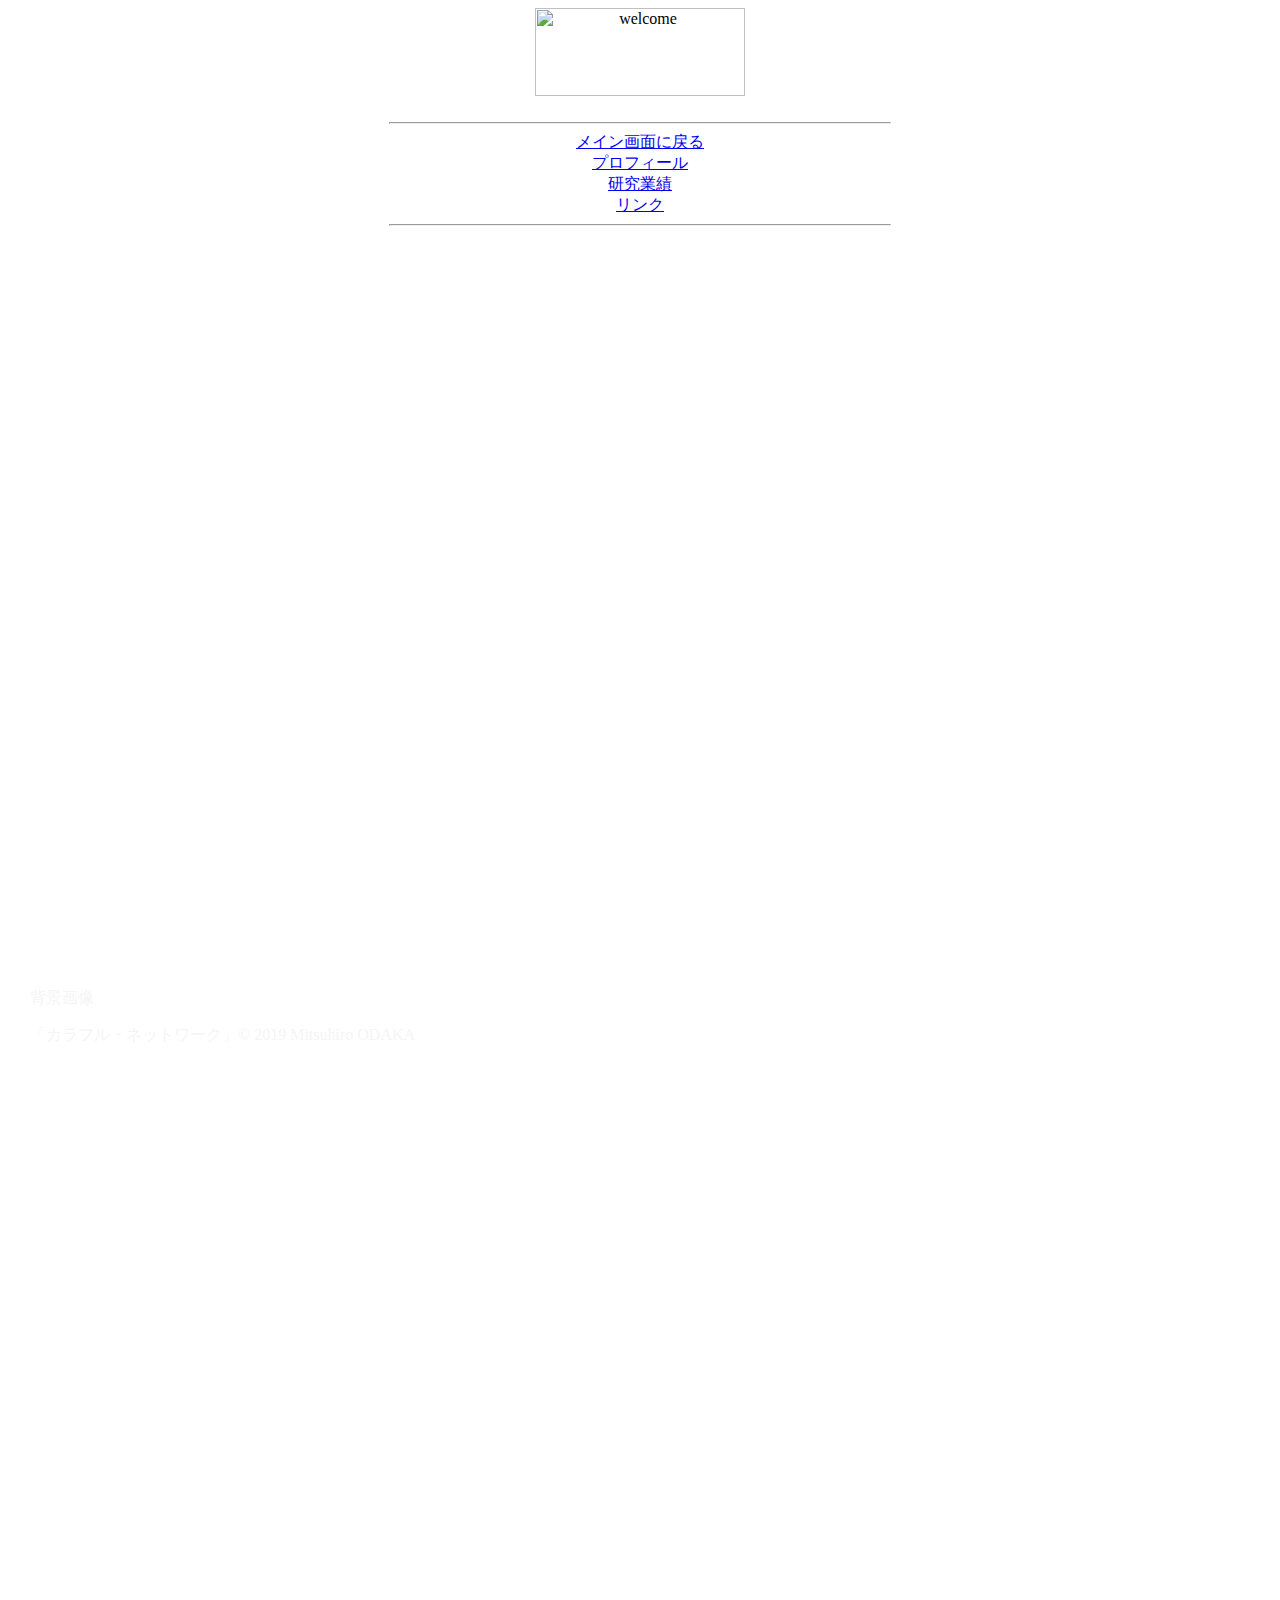
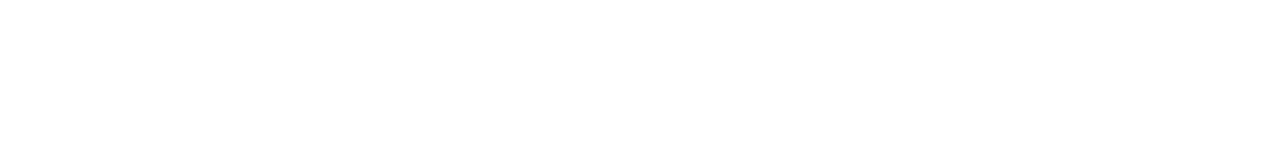
==== about.html @ 4d0340be "Update about.html" ====
<html>
<head>
<title>プロフィール</title>
</head>
<body background="Mitsuhiro-ODAKA.github.io/image3.gif"; leftmargin="30">
<div align="center">
<img src="Mitsuhiro-ODAKA.github.io/welcome.gif"
width="210" height="88" alt="welcome">
<br><br>
<hr width="500">
<a href="index.html">メイン画面に戻る</a><br>
<a href="about.html">プロフィール</a><br>
<a href="top.html">研究業績</a><br>
<a href="link.html">リンク</a><br>
<hr width="500">
</div>

  <div class = "blocka">
  <font color="white">
  <font size="5"><b>略歴</b></font><br><br>
  2004年　神戸市立桂木小学校<br>
  2007年　六甲中学校<br>
  2010年　六甲高等学校<br>
  2019年　長崎大学医学部医学科 学士（医学）<br><br><br>
  <font size ="5"><b>学術系資格一覧</b></font><br><br>
  <b>[IT系]</b><br><br>
    統計検定2級<br>
    CGエンジニア<br>
    画像処理エンジニア<br>
    Pythonエンジニア<br>
    MOS<br><br>
  <b>[語学系]</b><br><br>
    IELTS 6.5<br>
    フランス語検定3級<br><br>
  <b>[MOOCs]</b><br><br>
    問題解決の数理（米テキサス大学オースティン校）<br>
    クリティカルシンキング（豪クイーンズランド大学）<br>
    複雑系概論（米サンタフェ研究所）<br><br><br><br><br><br><br><br><br><br><br>
    <font color="whitesmoke">背景画像</font><br>
    <font color="whitesmoke"><p>「カラフル・ネットワーク」© 2019 Mitsuhiro ODAKA</p></font>
    </font>
    <br>
    <br>
    <br>
    <br>
    <br>
    <br>
    <br>
    <br>
    <br>
    <br><br><br><br><br><br><br><br><br><br><br><br><br>
    <br><br><br><br><br><br><br><br><br><br><br><br><br><br>
    <br>
    <br>
    
  </div>
  
  <div class="blockc">
   <br>
  </div>
  
  <div class = "blockb">
  <font color = "white">
  <br>
  <font size="5"><b>資格詳細</b></font><br><br>
  CGエンジニア（エキスパート）、画像処理エンジニア（ベーシック）<br>
  発行機関　公益財団法人画像情報教育振興協会 <br> 
  発行日: 2018年8月有効期限なし <br>
  認定番号: 1812300040, 1813400101<br>
  <br>
  統計検定2級<br>
  発行機関 一般社団法人日本統計学会;一般財団法人統計質保証推進協会 <br>
  発行日: 2017年12月有効期限なし <br>
  認定番号: z7ub-ttss-mu32<br>
  <br>
  Python 3 エンジニア認定基礎資格 https://cbt.odyssey-com.co.jp/verify.html<br>
  発行機関 一般社団法人Pythonエンジニア育成推進協会 <br> 
  発行日: 2017年11月有効期限なし <br>  
  認定番号: 6asg-bw7p-hp34<br>
  <br>
  edX Verified Certificate for Effective Thinking Through Mathematics<br>
  発行機関 edX <br>
  発行日: 2016年12月有効期限なし <br>
  認定番号: https://courses.edx.org/certificates/2b1945004d724cdb9b48c6162ba10ae1 <br>
  <br>
  Introduction to Complexity <br>
  https://www.complexityexplorer.org/courses/59-introduction-to-complexity-fall-2016/certificates/15073281<br>
  発行機関 Santa Fe Institute <br>
  発行日: 2016年11月有効期限なし <br>
  認定番号: 15073281<br>
  <br>
  edX Verified Certificate for Philosophy and Critical Thinking<br>
  発行機関 edX <br>
  発行日: 2016年11月有効期限なし <br>
  認定番号: https://courses.edx.org/certificates/3bc214bda214461d8ce62ba3d8d66914 <br>
  <br>
  IELTS Overall 6.5<br>
  発行機関　ブリティッシュ・カウンシル（英国文化振興会）、IDP Education<br>
  発行日：　2016年5月有効期限切れ<br>
  <br>
  フランス語検定3級<br>
  発行機関 公益財団法人フランス語教育振興協会（APEF） <br>
  発行日: 2013年7月有効期限なし <br>
  認定番号: Numero de candidat : 421001-00300001<br>
  <br>
  Microsoft Office Specialist (MOS) Excel, Access, PowerPoint<br>
  発行機関 Microsoft<br> 
  発行日: 2012年7月有効期限なし<br><br><br><br><br><br><br><br><br><br>
  </font>
  </div>

<style type="text/css">
div.blocka {
   float: left;  /* 左端に配置 */
   width: 50%;
}
div.blockc {
   float: right;  /* 右端に配置 */
   width: 10px;
}
</style>

</div>
</body>
</html>
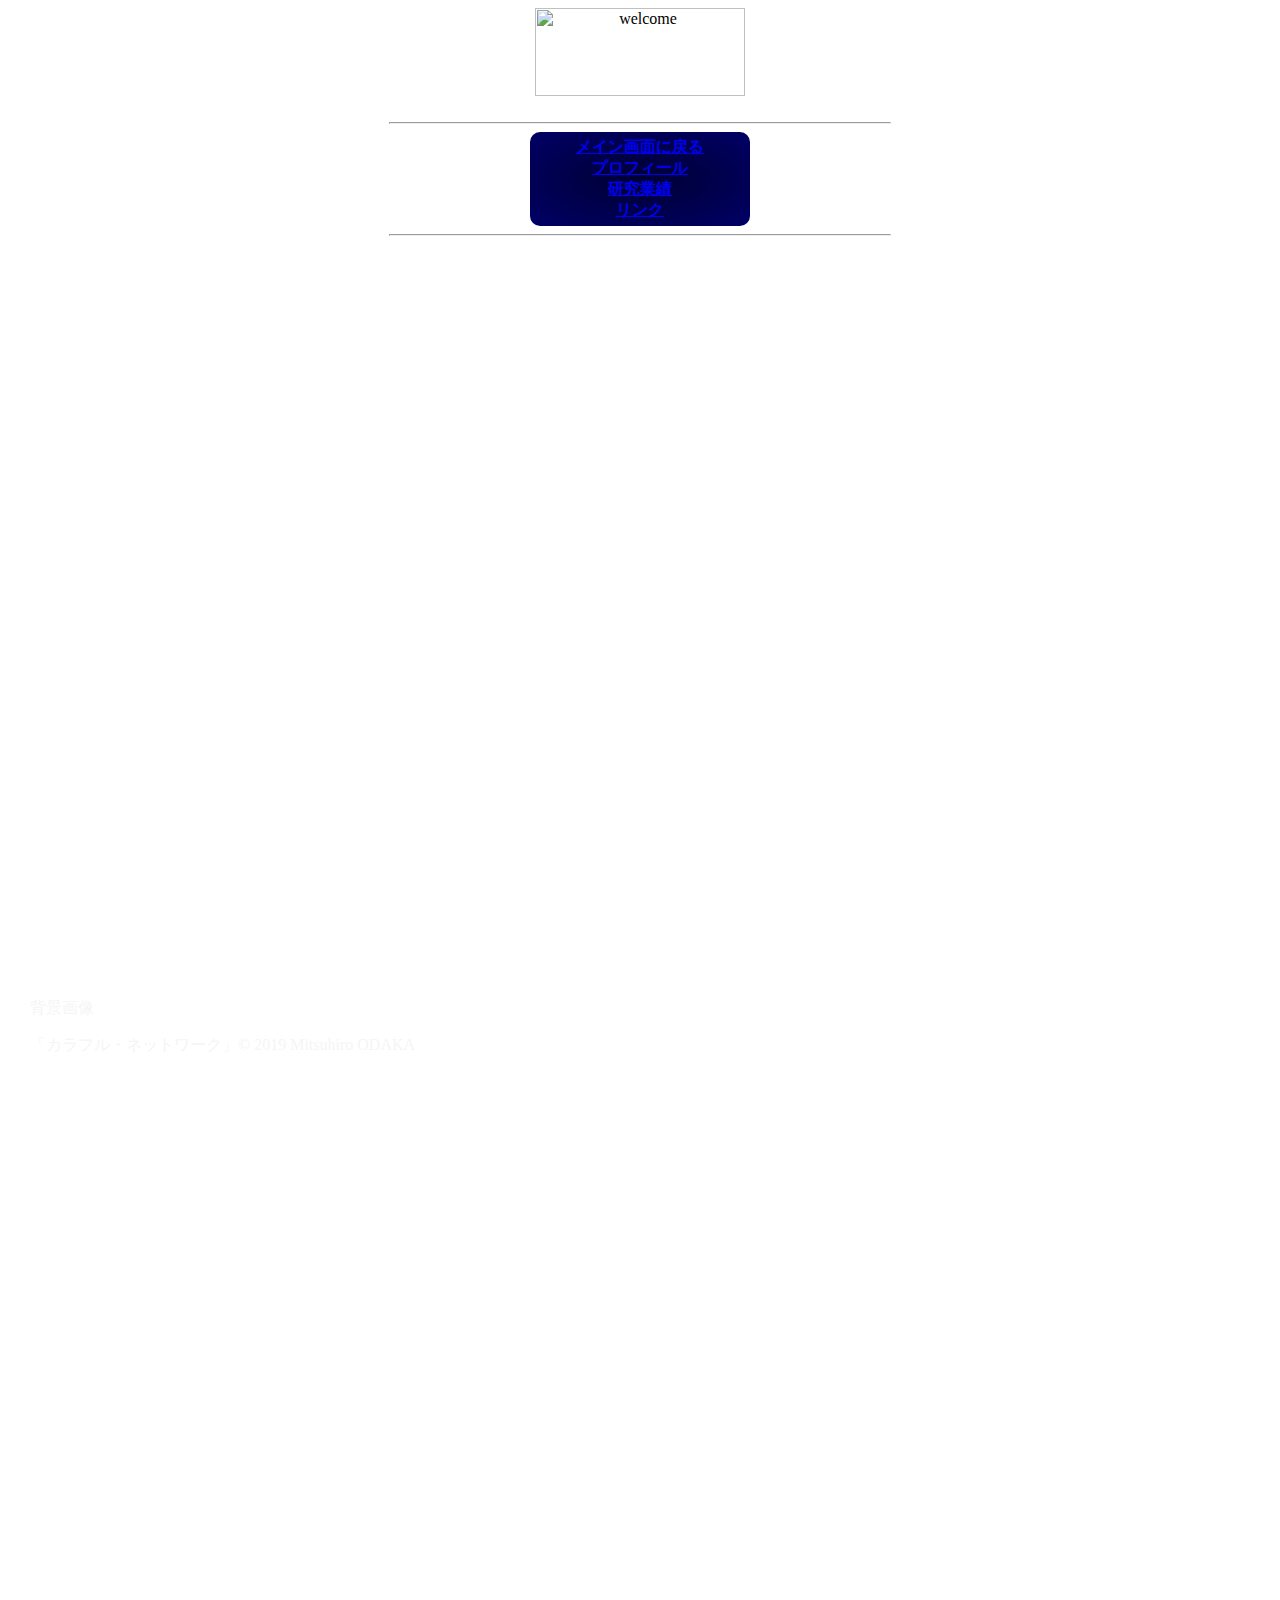
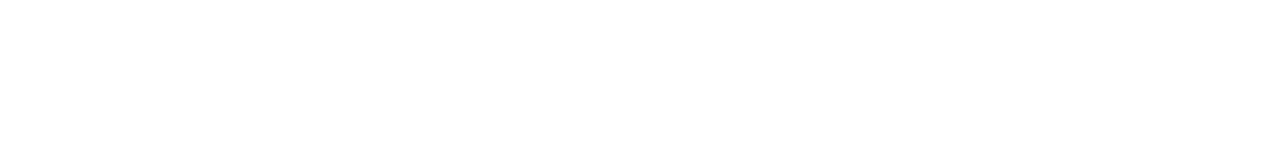
==== commit 367cec73: "Update about.html" ====
--- a/about.html
+++ b/about.html
@@ -8,10 +8,17 @@
 width="210" height="88" alt="welcome">
 <br><br>
 <hr width="500">
+<div style="padding:5px 10px;font-weight:bold;background: radial-gradient(#000033, #000066); width:200px; color: #fff; border-radius: 10px; -webkit-border-radius: 10px; -moz-border-radius: 10px;"> 
+
 <a href="index.html">メイン画面に戻る</a><br>
+
 <a href="about.html">プロフィール</a><br>
+
 <a href="top.html">研究業績</a><br>
+
 <a href="link.html">リンク</a><br>
+
+</div>
 <hr width="500">
 </div>
 
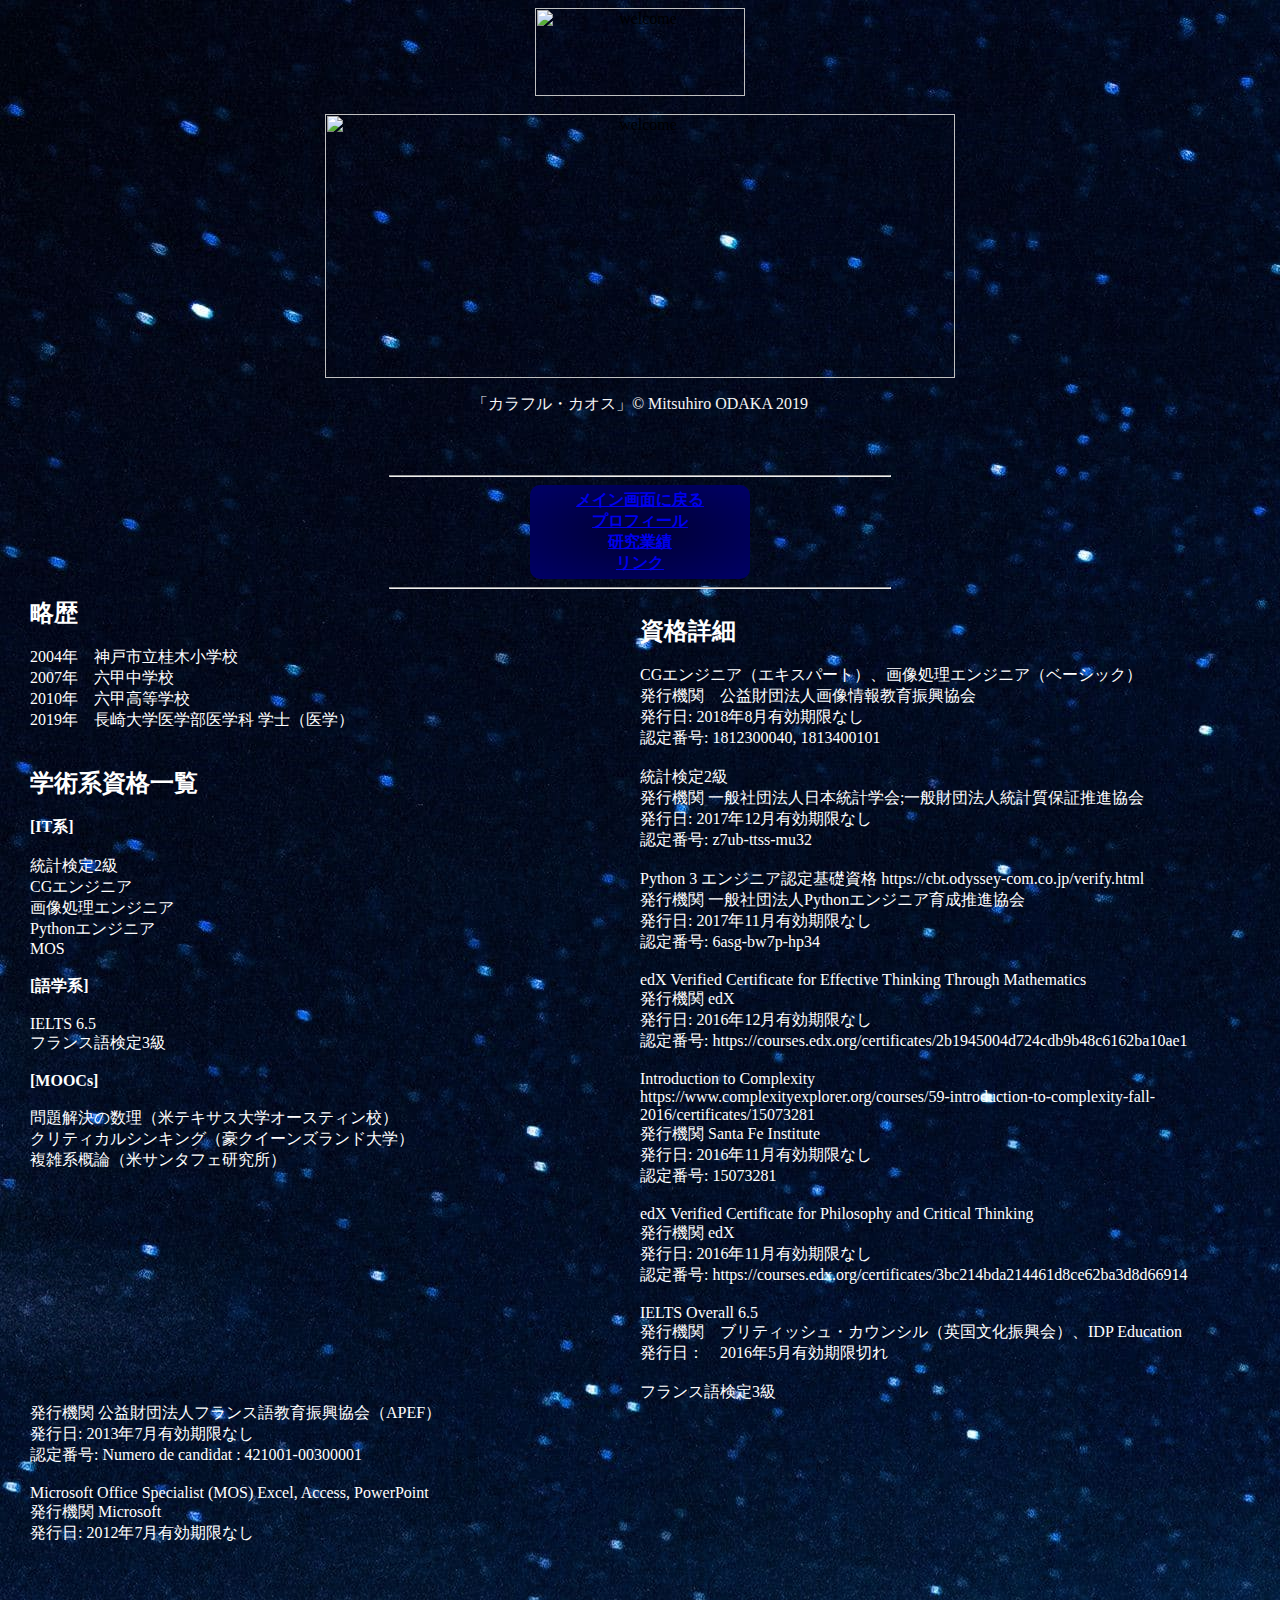
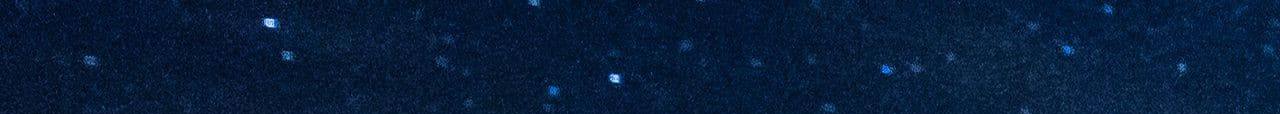
==== commit f28c25c5: "Update about.html" ====
--- a/about.html
+++ b/about.html
@@ -2,10 +2,14 @@
 <head>
 <title>プロフィール</title>
 </head>
-<body background="Mitsuhiro-ODAKA.github.io/image3.gif"; leftmargin="30">
+<body background="kaboompics_A20trees20under20the20starry20sky.jpg"; leftmargin="30">
 <div align="center">
 <img src="Mitsuhiro-ODAKA.github.io/welcome.gif"
 width="210" height="88" alt="welcome">
+<br><br>
+<img src="Mitsuhiro-ODAKA.github.io/カラフルカオス.PNG"
+width="630" height="264" alt="welcome"><br>
+  <p><font color="whitesmoke">「カラフル・カオス」© Mitsuhiro ODAKA 2019</font></p>
 <br><br>
 <hr width="500">
 <div style="padding:5px 10px;font-weight:bold;background: radial-gradient(#000033, #000066); width:200px; color: #fff; border-radius: 10px; -webkit-border-radius: 10px; -moz-border-radius: 10px;"> 
@@ -43,22 +47,11 @@
     問題解決の数理（米テキサス大学オースティン校）<br>
     クリティカルシンキング（豪クイーンズランド大学）<br>
     複雑系概論（米サンタフェ研究所）<br><br><br><br><br><br><br><br><br><br><br>
-    <font color="whitesmoke">背景画像</font><br>
-    <font color="whitesmoke"><p>「カラフル・ネットワーク」© 2019 Mitsuhiro ODAKA</p></font>
+    
     </font>
     <br>
     <br>
-    <br>
-    <br>
-    <br>
-    <br>
-    <br>
-    <br>
-    <br>
-    <br><br><br><br><br><br><br><br><br><br><br><br><br>
-    <br><br><br><br><br><br><br><br><br><br><br><br><br><br>
-    <br>
-    <br>
+    
     
   </div>
   
@@ -123,7 +116,7 @@
 }
 div.blockc {
    float: right;  /* 右端に配置 */
-   width: 10px;
+   width: 50%;
 }
 </style>
 
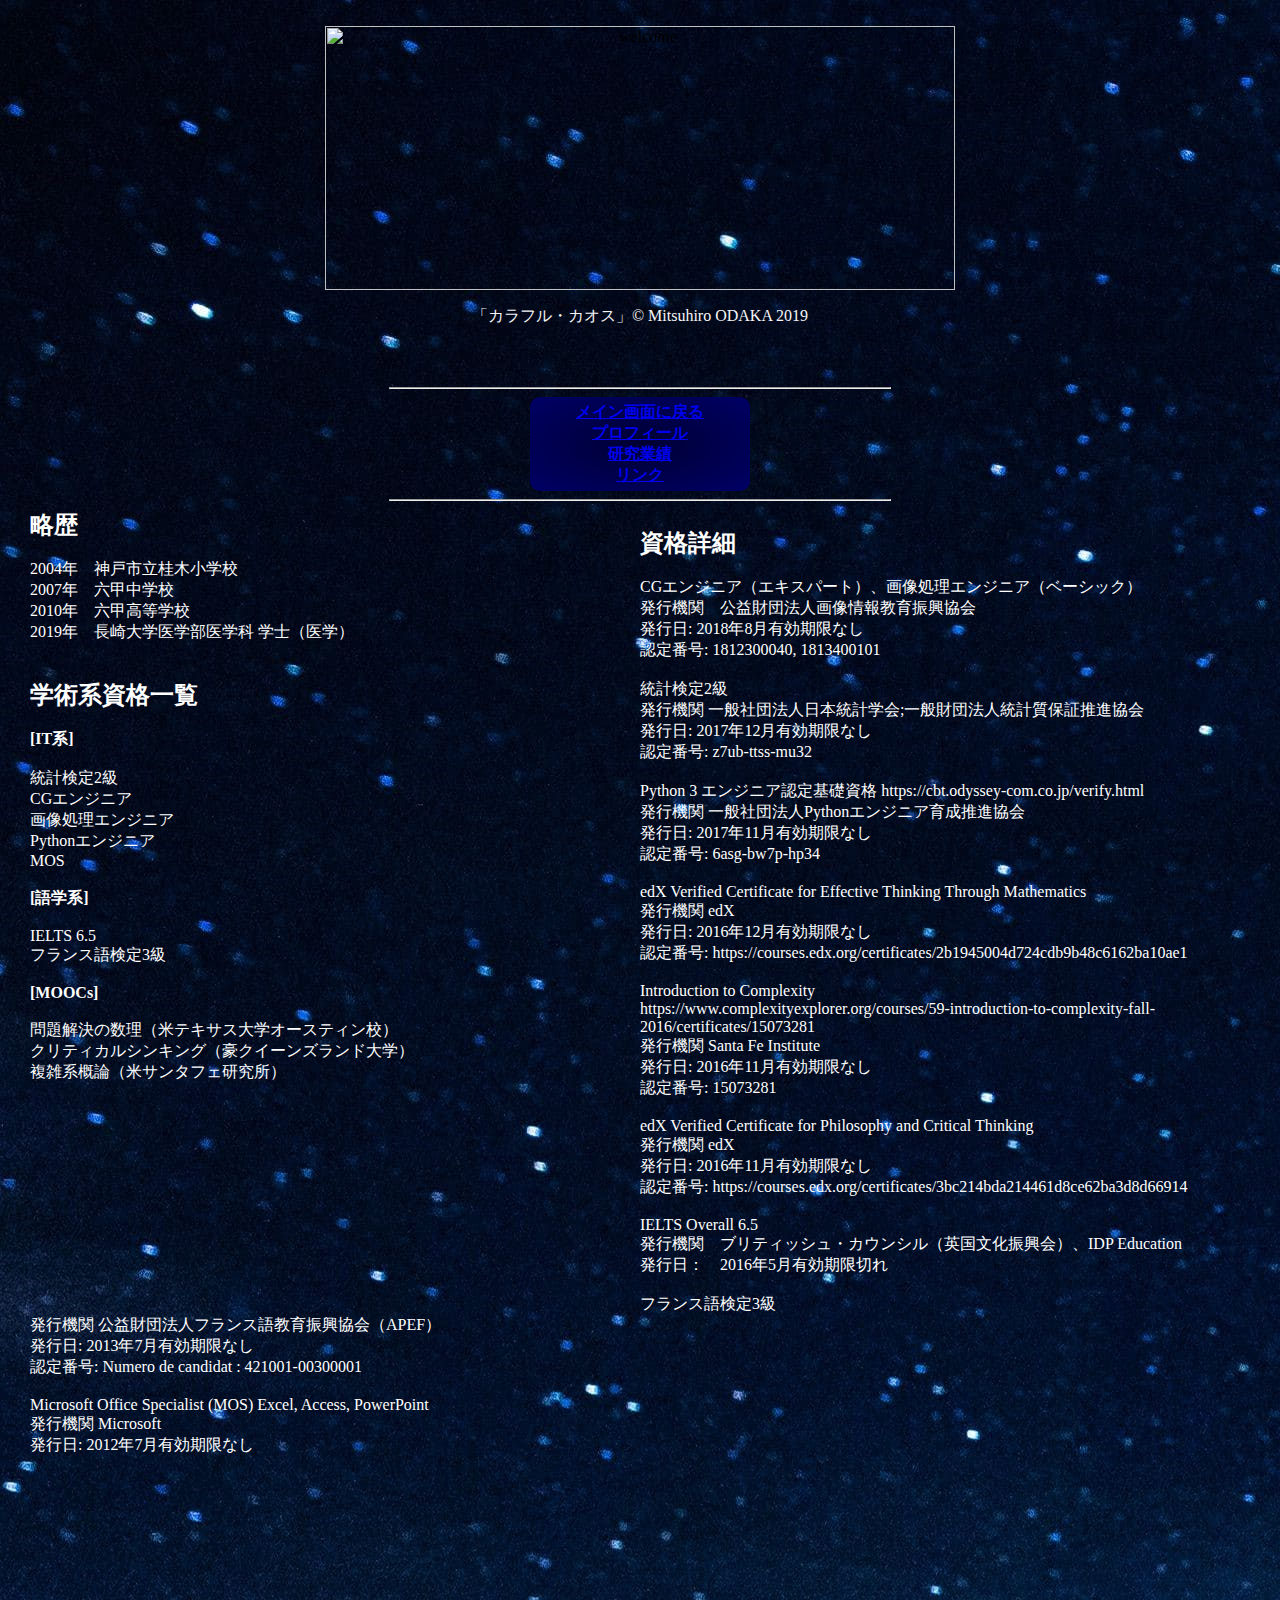
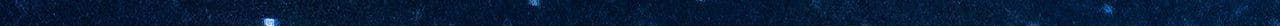
==== commit 6db95f2e: "Update about.html" ====
--- a/about.html
+++ b/about.html
@@ -4,9 +4,7 @@
 </head>
 <body background="kaboompics_A20trees20under20the20starry20sky.jpg"; leftmargin="30">
 <div align="center">
-<img src="Mitsuhiro-ODAKA.github.io/welcome.gif"
-width="210" height="88" alt="welcome">
-<br><br>
+<br>
 <img src="Mitsuhiro-ODAKA.github.io/カラフルカオス.PNG"
 width="630" height="264" alt="welcome"><br>
   <p><font color="whitesmoke">「カラフル・カオス」© Mitsuhiro ODAKA 2019</font></p>
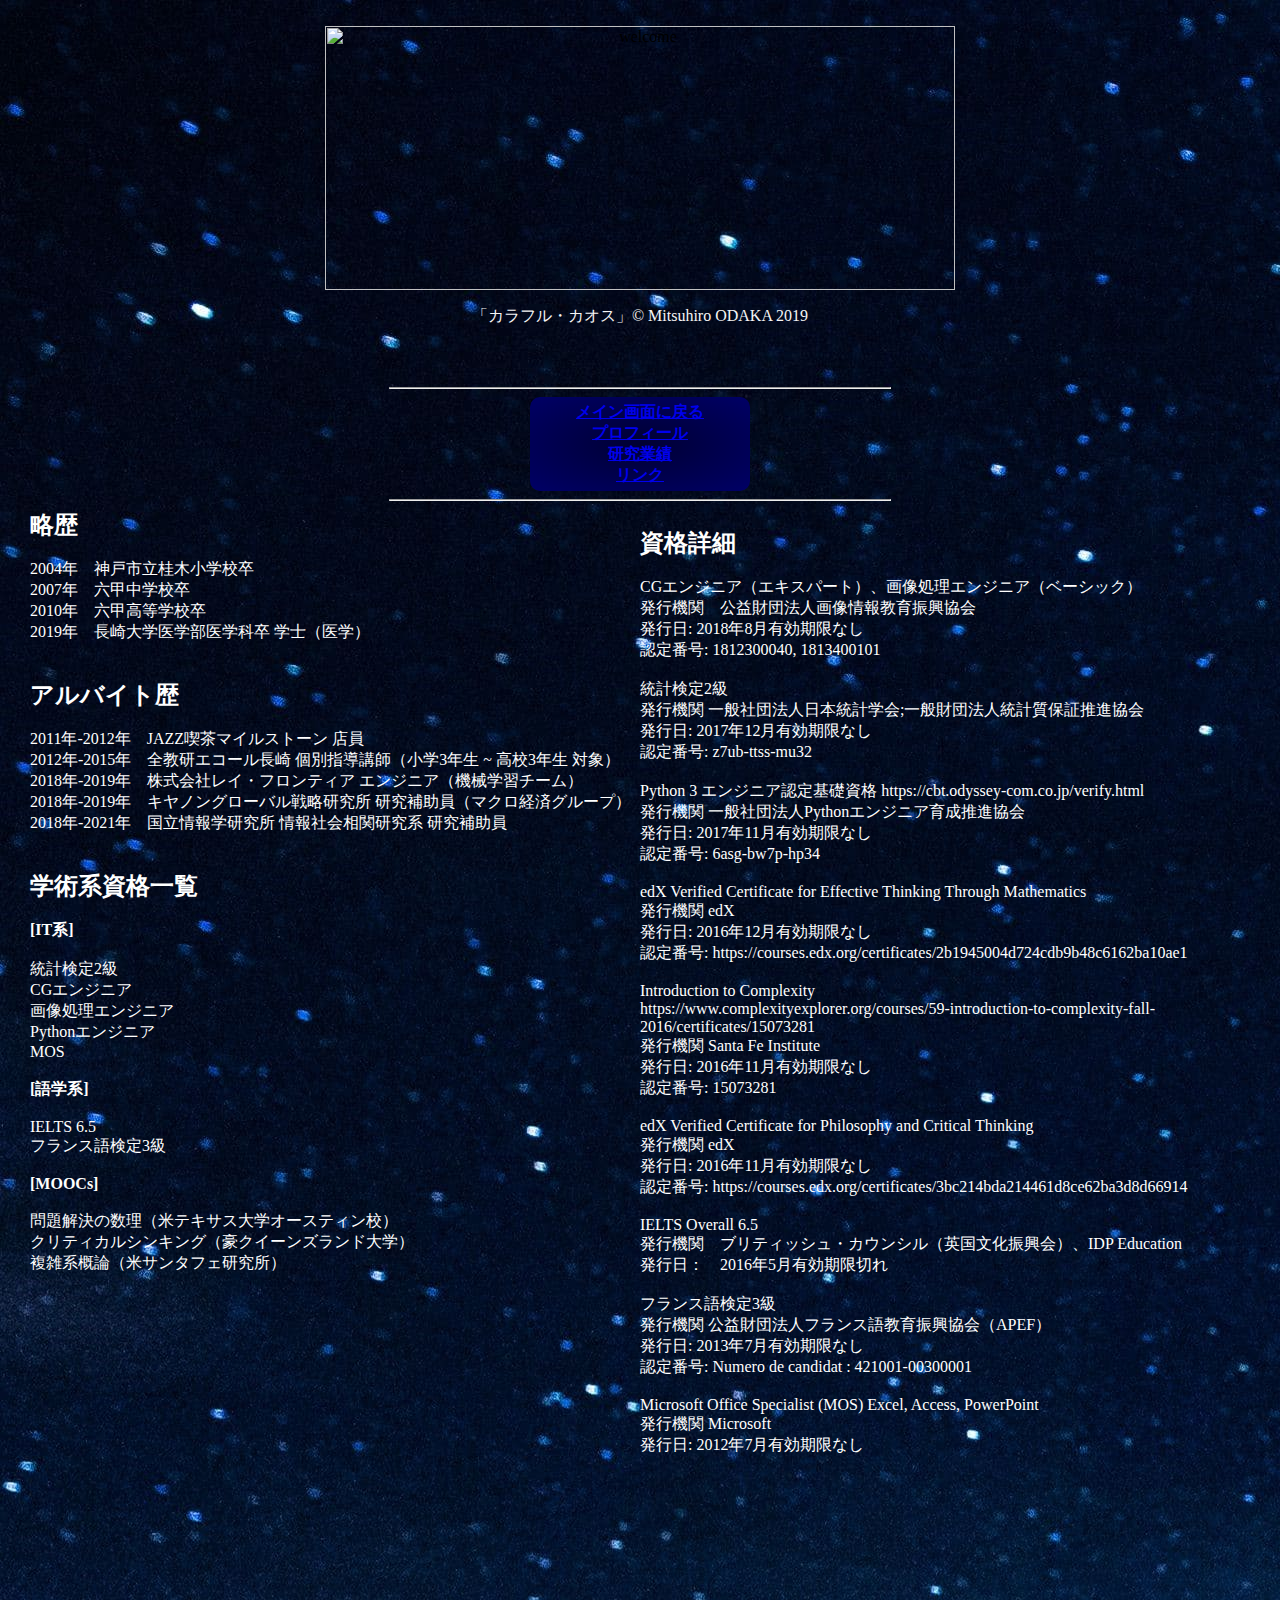
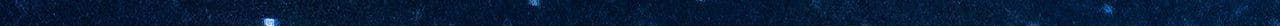
==== commit 4ec57c5c: "Update about.html" ====
--- a/about.html
+++ b/about.html
@@ -27,10 +27,16 @@
   <div class = "blocka">
   <font color="white">
   <font size="5"><b>略歴</b></font><br><br>
-  2004年　神戸市立桂木小学校<br>
-  2007年　六甲中学校<br>
-  2010年　六甲高等学校<br>
-  2019年　長崎大学医学部医学科 学士（医学）<br><br><br>
+  2004年　神戸市立桂木小学校卒<br>
+  2007年　六甲中学校卒<br>
+  2010年　六甲高等学校卒<br>
+  2019年　長崎大学医学部医学科卒 学士（医学）<br><br><br>
+  <font size="5"><b>アルバイト歴</b></font><br><br>
+  2011年-2012年　JAZZ喫茶マイルストーン 店員<br>
+  2012年-2015年　全教研エコール長崎 個別指導講師（小学3年生 ~ 高校3年生 対象）<br>
+  2018年-2019年　株式会社レイ・フロンティア エンジニア（機械学習チーム）<br>
+  2018年-2019年　キヤノングローバル戦略研究所 研究補助員（マクロ経済グループ）<br>
+  2018年-2021年　国立情報学研究所 情報社会相関研究系 研究補助員<br><br><br>  
   <font size ="5"><b>学術系資格一覧</b></font><br><br>
   <b>[IT系]</b><br><br>
     統計検定2級<br>
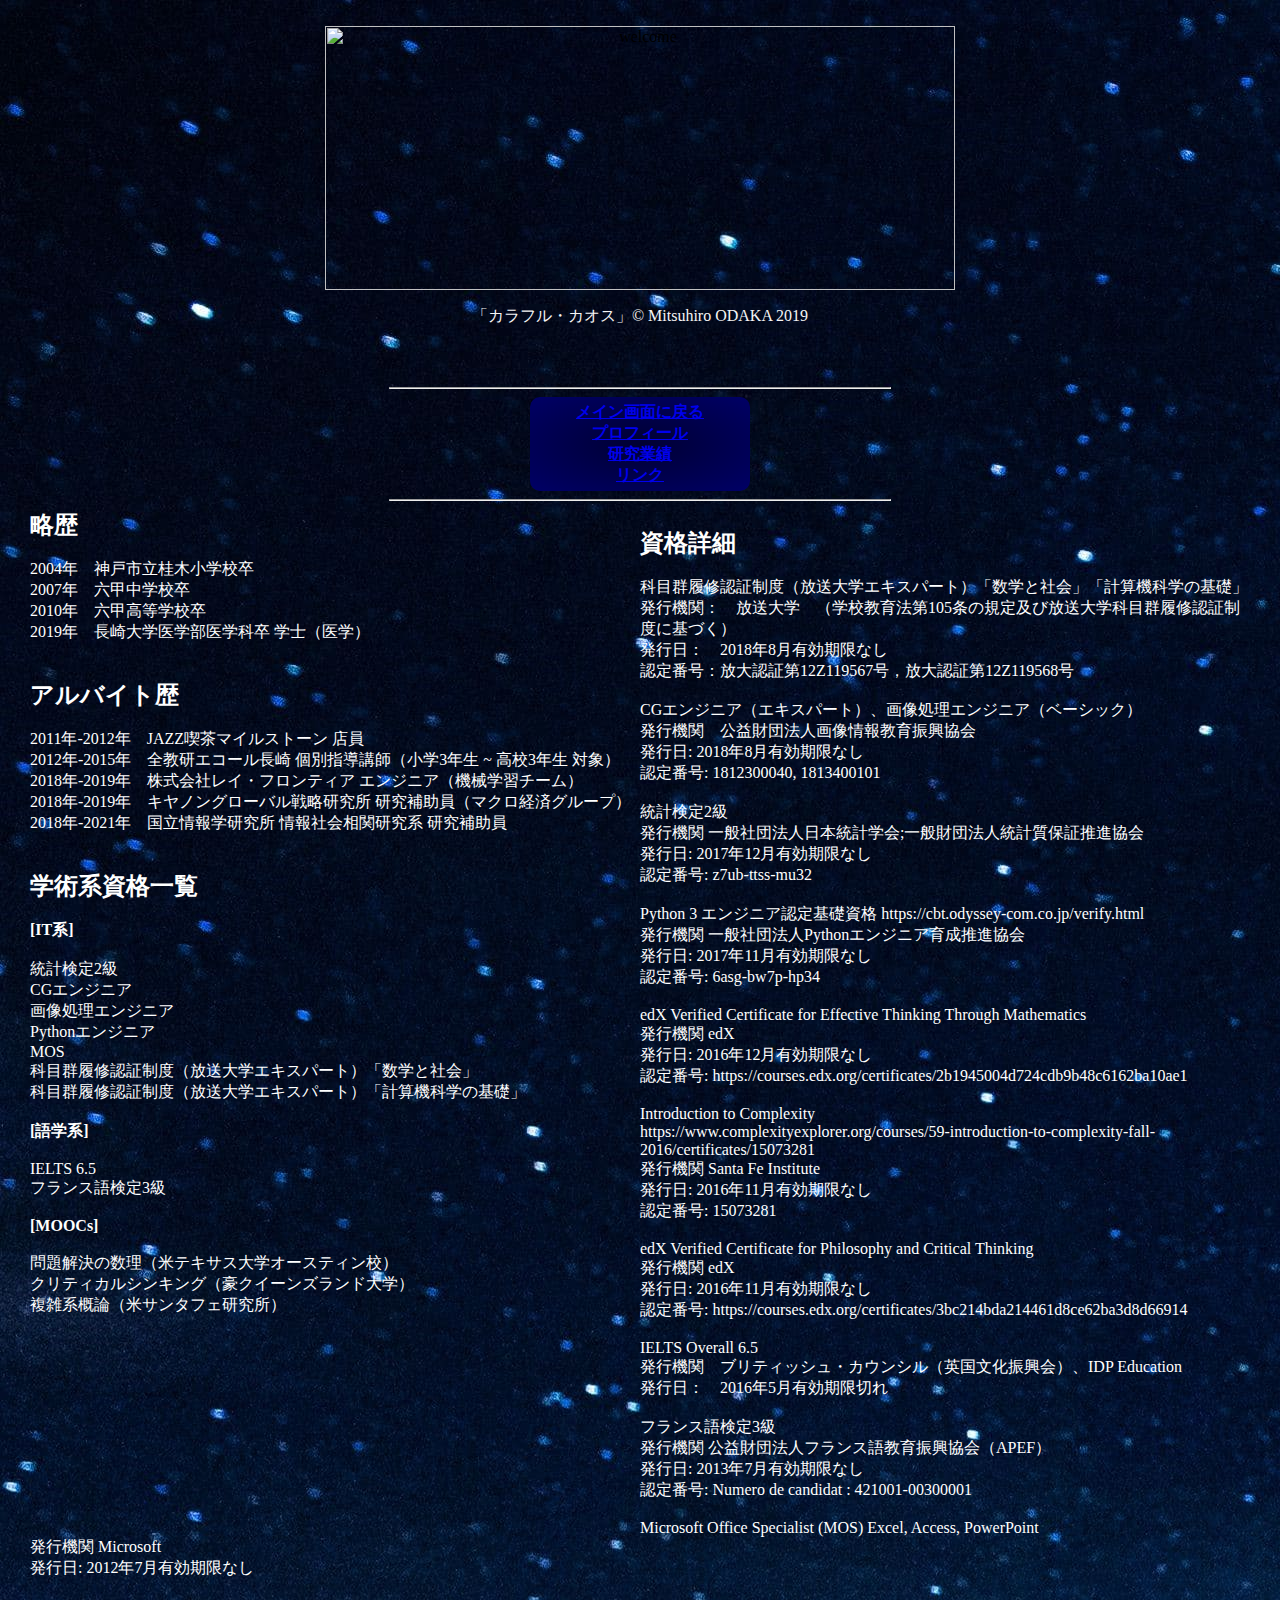
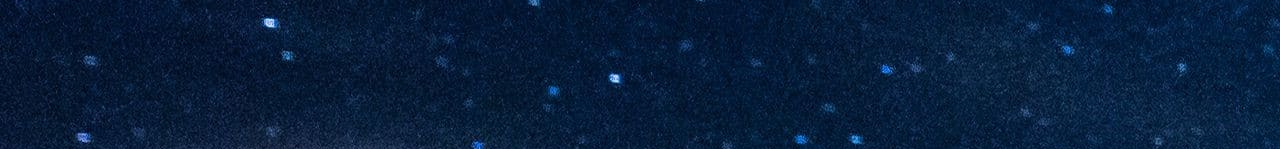
==== commit f948665d: "Update about.html" ====
--- a/about.html
+++ b/about.html
@@ -43,7 +43,10 @@
     CGエンジニア<br>
     画像処理エンジニア<br>
     Pythonエンジニア<br>
-    MOS<br><br>
+    MOS<br>
+    科目群履修認証制度（放送大学エキスパート）「数学と社会」<br>
+    科目群履修認証制度（放送大学エキスパート）「計算機科学の基礎」<br><br>
+    
   <b>[語学系]</b><br><br>
     IELTS 6.5<br>
     フランス語検定3級<br><br>
@@ -67,6 +70,11 @@
   <font color = "white">
   <br>
   <font size="5"><b>資格詳細</b></font><br><br>
+  科目群履修認証制度（放送大学エキスパート）「数学と社会」「計算機科学の基礎」<br>
+  発行機関：　放送大学　（学校教育法第105条の規定及び放送大学科目群履修認証制度に基づく）<br>
+  発行日：　2018年8月有効期限なし<br>
+  認定番号：放大認証第12Z119567号，放大認証第12Z119568号<br>
+  <br>
   CGエンジニア（エキスパート）、画像処理エンジニア（ベーシック）<br>
   発行機関　公益財団法人画像情報教育振興協会 <br> 
   発行日: 2018年8月有効期限なし <br>
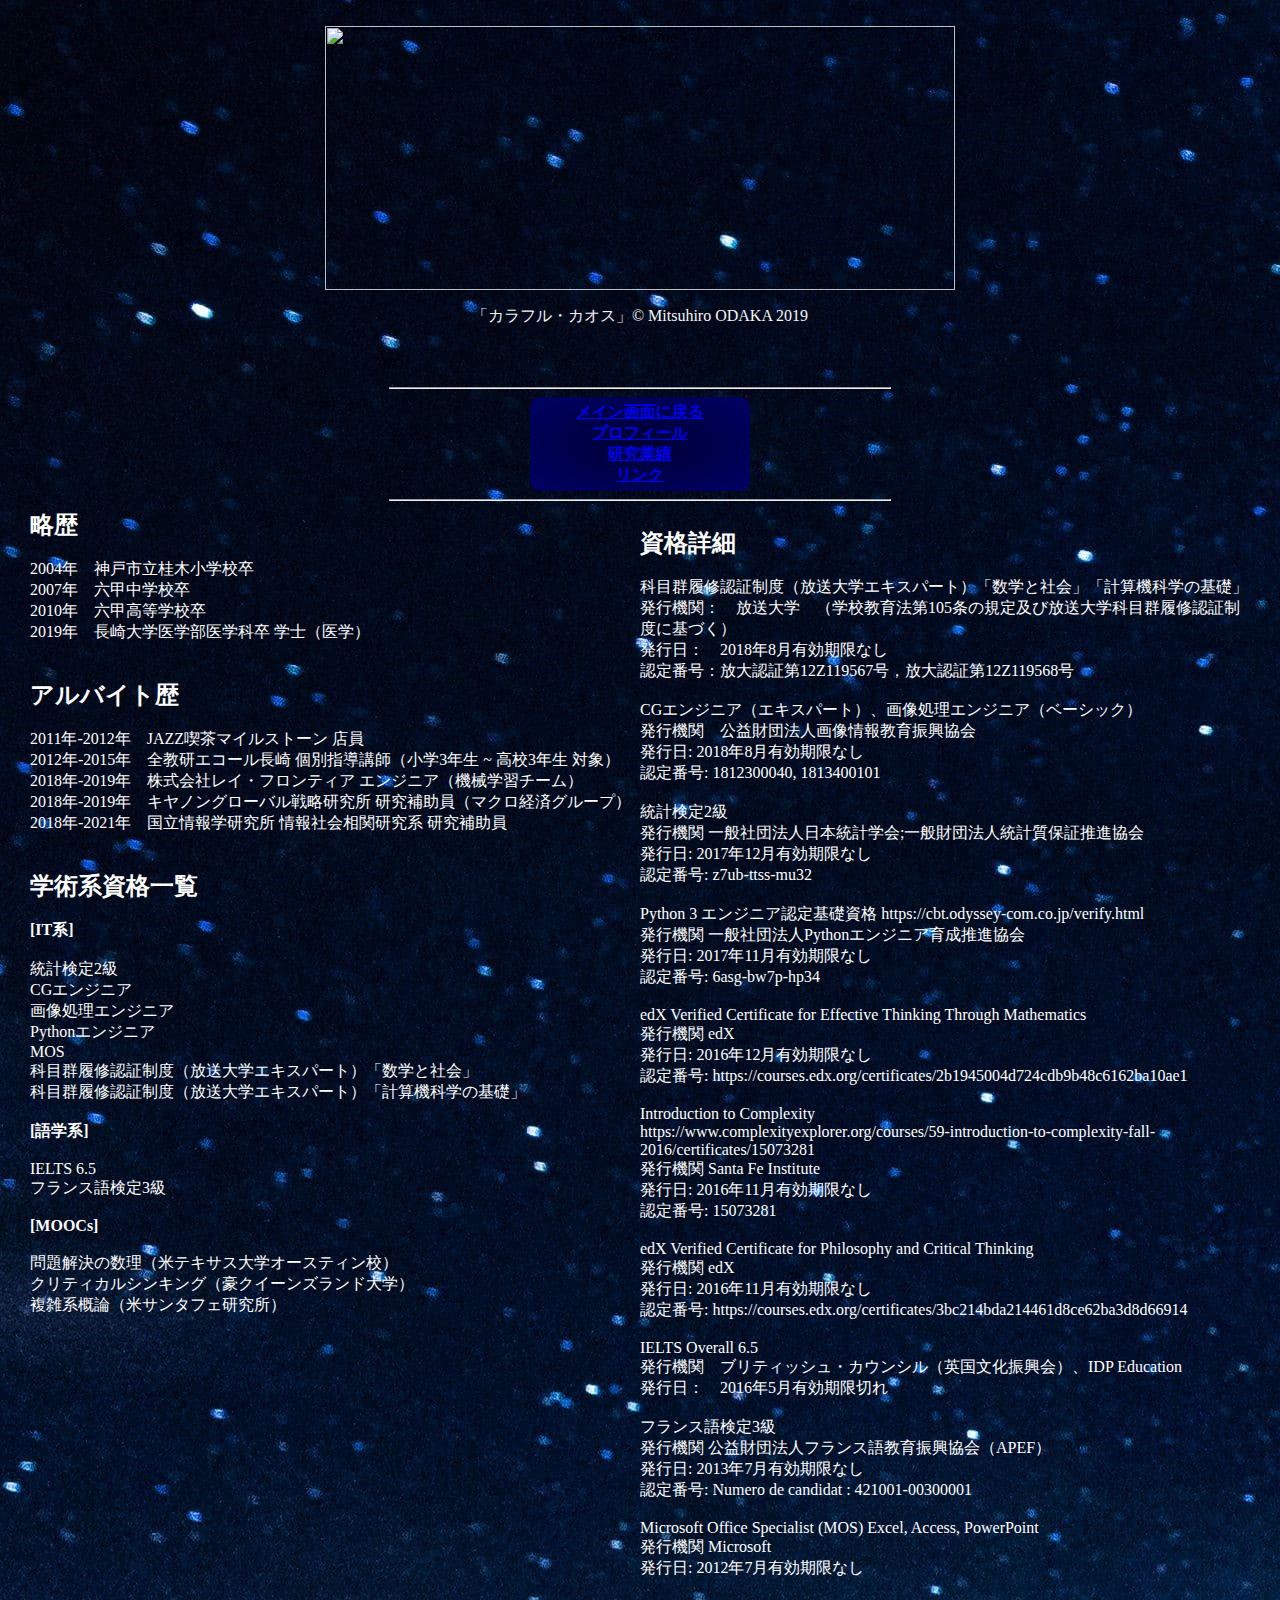
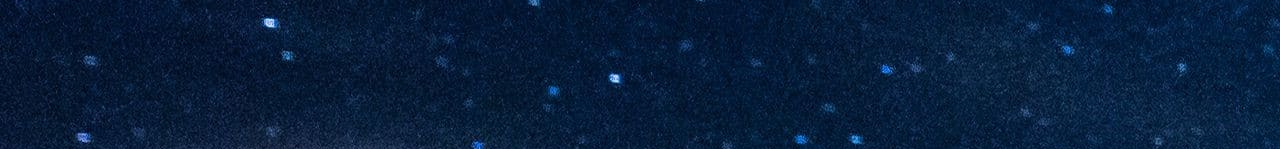
==== commit a8e5db43: "Update about.html" ====
--- a/about.html
+++ b/about.html
@@ -53,7 +53,7 @@
   <b>[MOOCs]</b><br><br>
     問題解決の数理（米テキサス大学オースティン校）<br>
     クリティカルシンキング（豪クイーンズランド大学）<br>
-    複雑系概論（米サンタフェ研究所）<br><br><br><br><br><br><br><br><br><br><br>
+    複雑系概論（米サンタフェ研究所）<br><br><br><br><br><br><br><br><br><br><br><br><br><br><br>
     
     </font>
     <br>
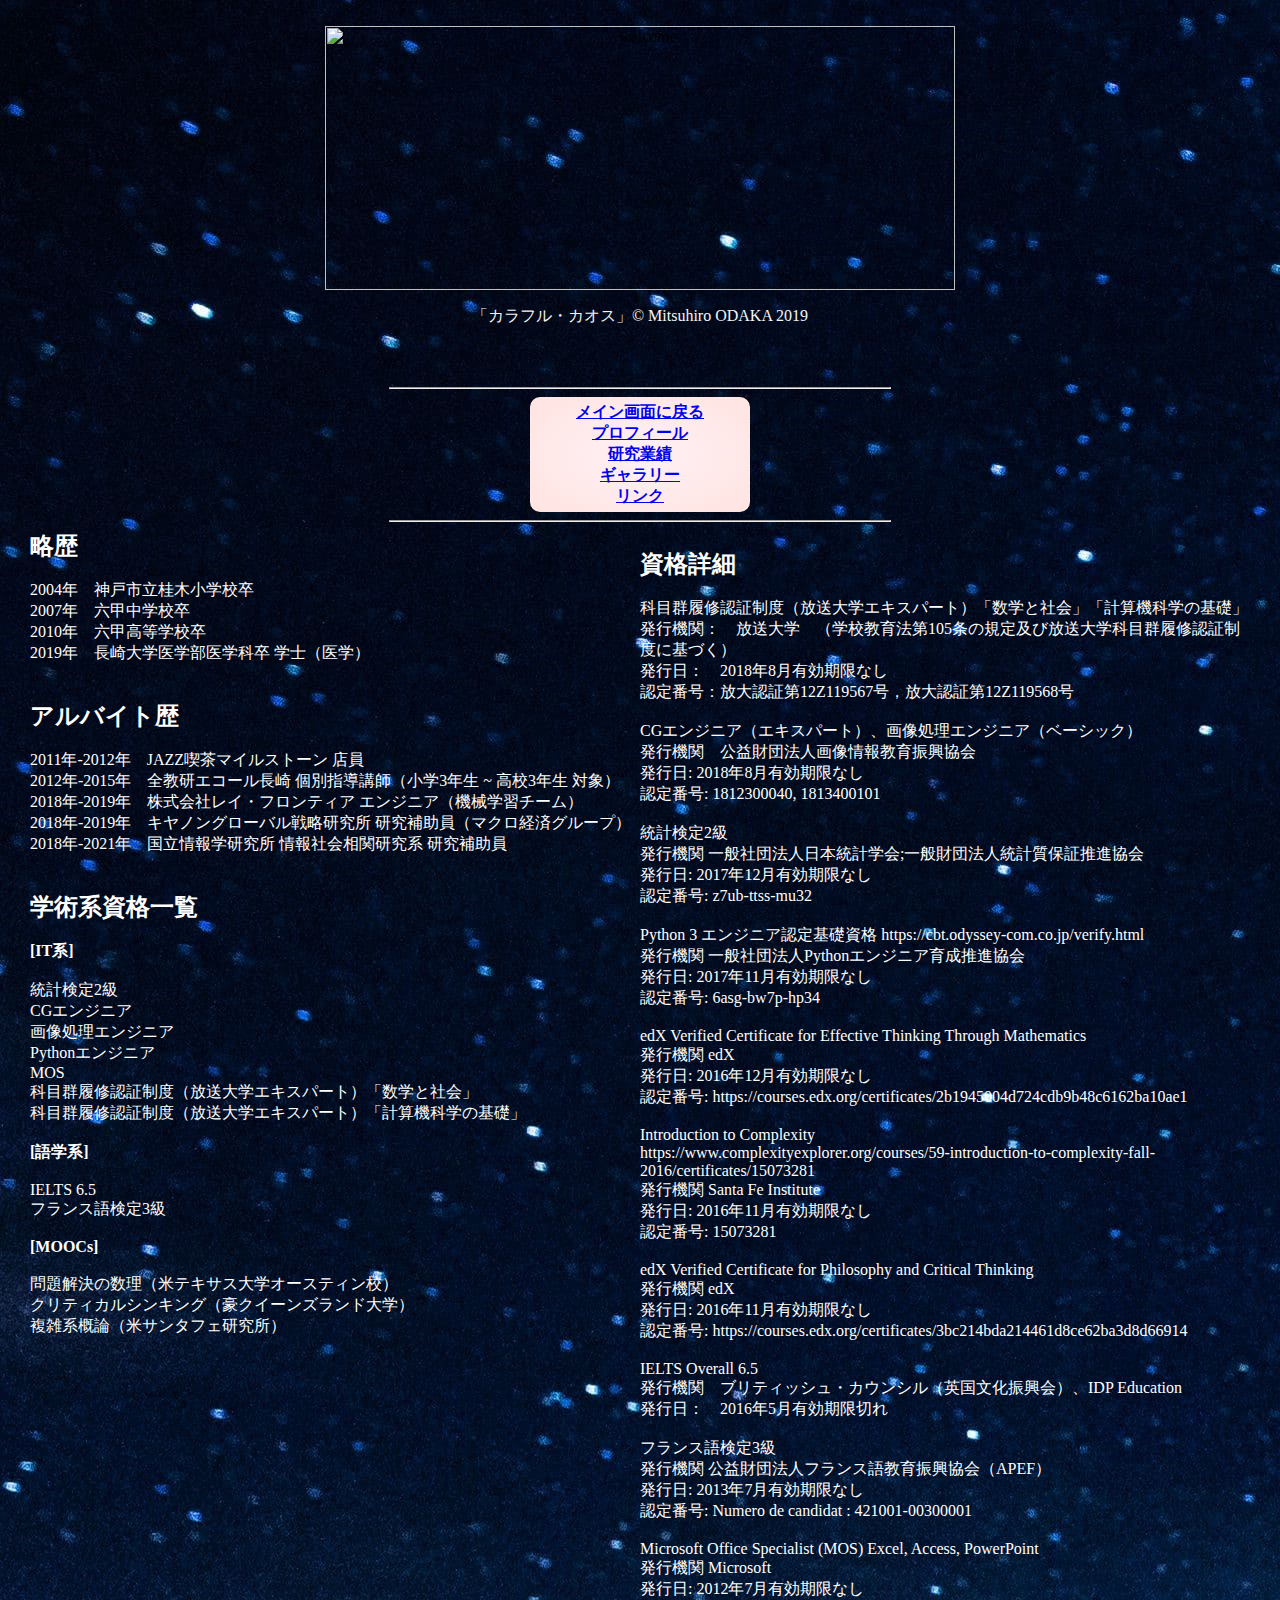
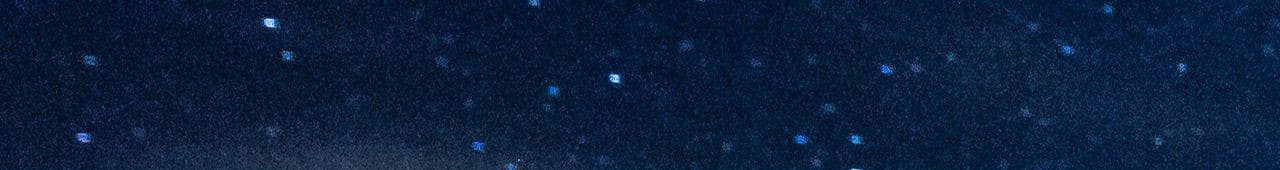
==== commit 91fd1686: "Update about.html" ====
--- a/about.html
+++ b/about.html
@@ -10,7 +10,7 @@
   <p><font color="whitesmoke">「カラフル・カオス」© Mitsuhiro ODAKA 2019</font></p>
 <br><br>
 <hr width="500">
-<div style="padding:5px 10px;font-weight:bold;background: radial-gradient(#000033, #000066); width:200px; color: #fff; border-radius: 10px; -webkit-border-radius: 10px; -moz-border-radius: 10px;"> 
+<div style="padding:5px 10px;font-weight:bold;background: radial-gradient(#fff0f5, #ffe4e1); width:200px; color: #fff; border-radius: 10px; -webkit-border-radius: 10px; -moz-border-radius: 10px;"> 
 
 <a href="index.html">メイン画面に戻る</a><br>
 
@@ -18,6 +18,8 @@
 
 <a href="top.html">研究業績</a><br>
 
+<a href="gallery.html">ギャラリー</a><br>
+  
 <a href="link.html">リンク</a><br>
 
 </div>
